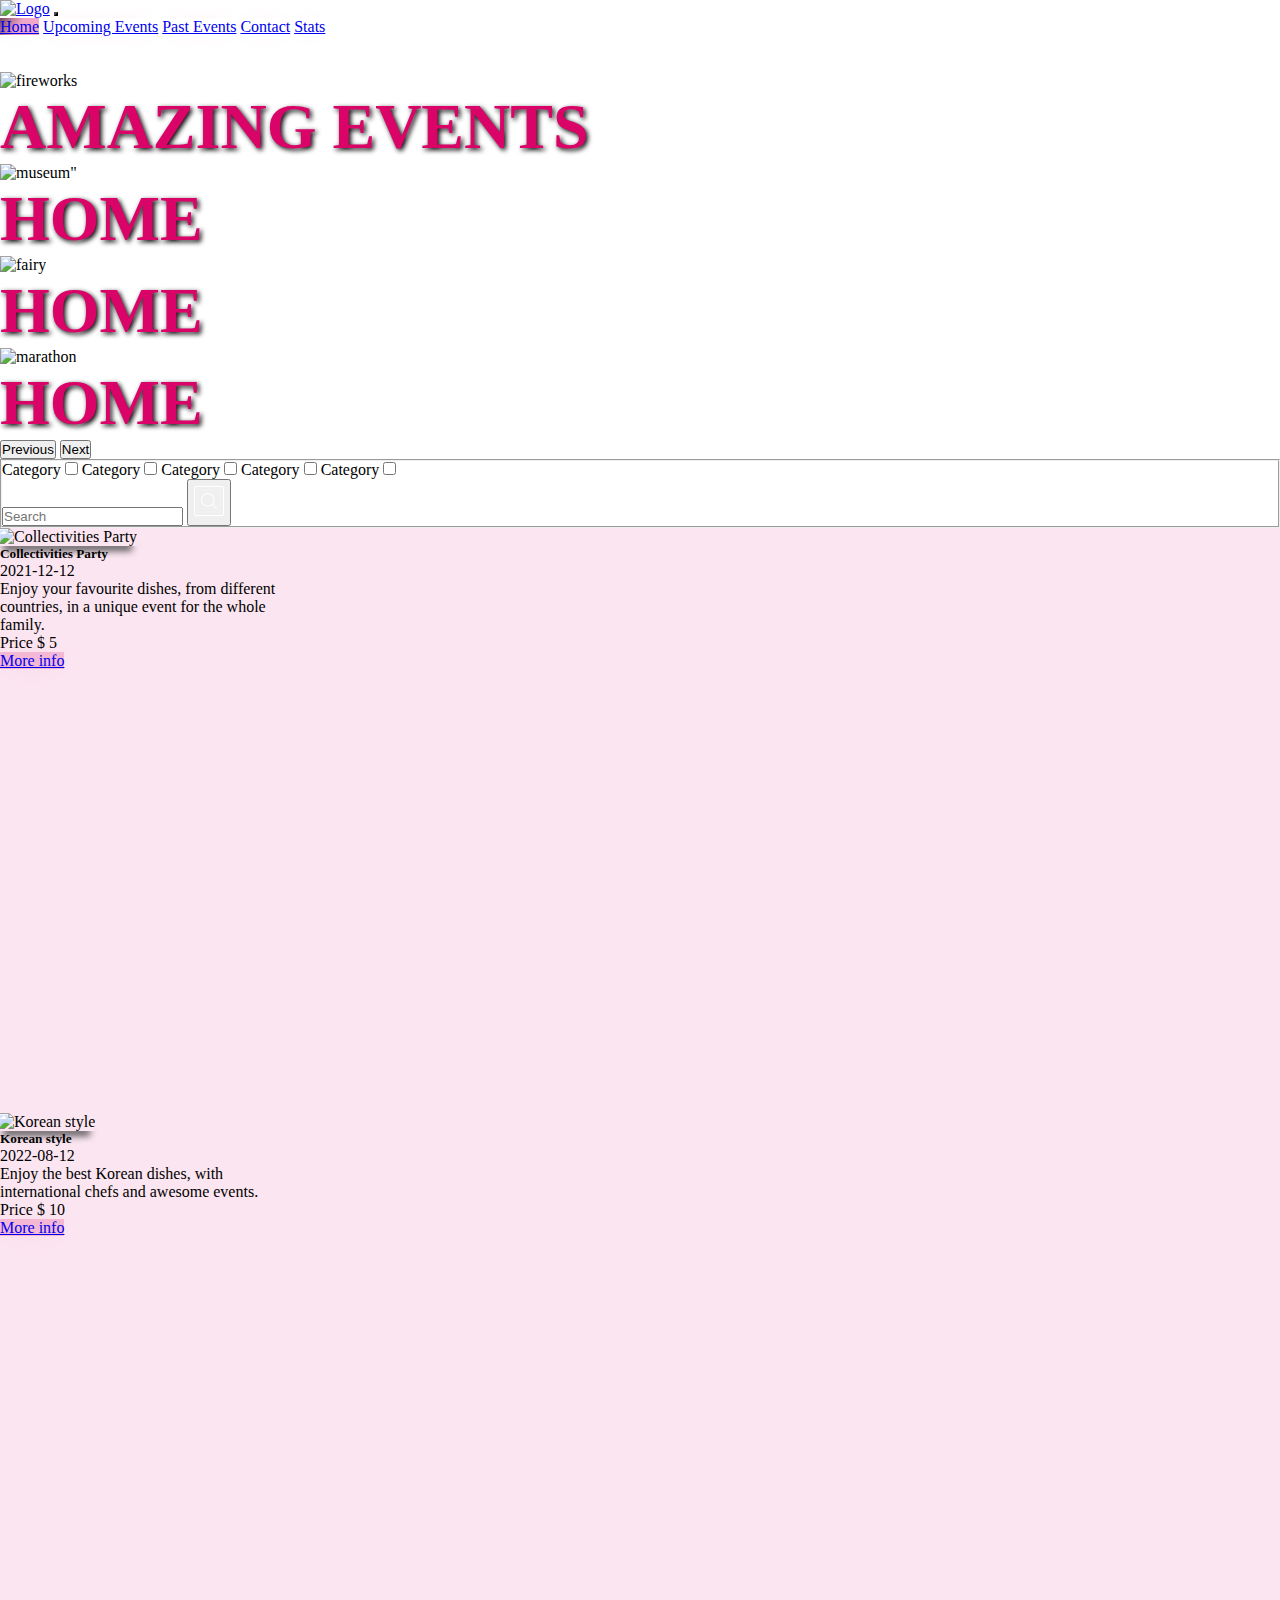
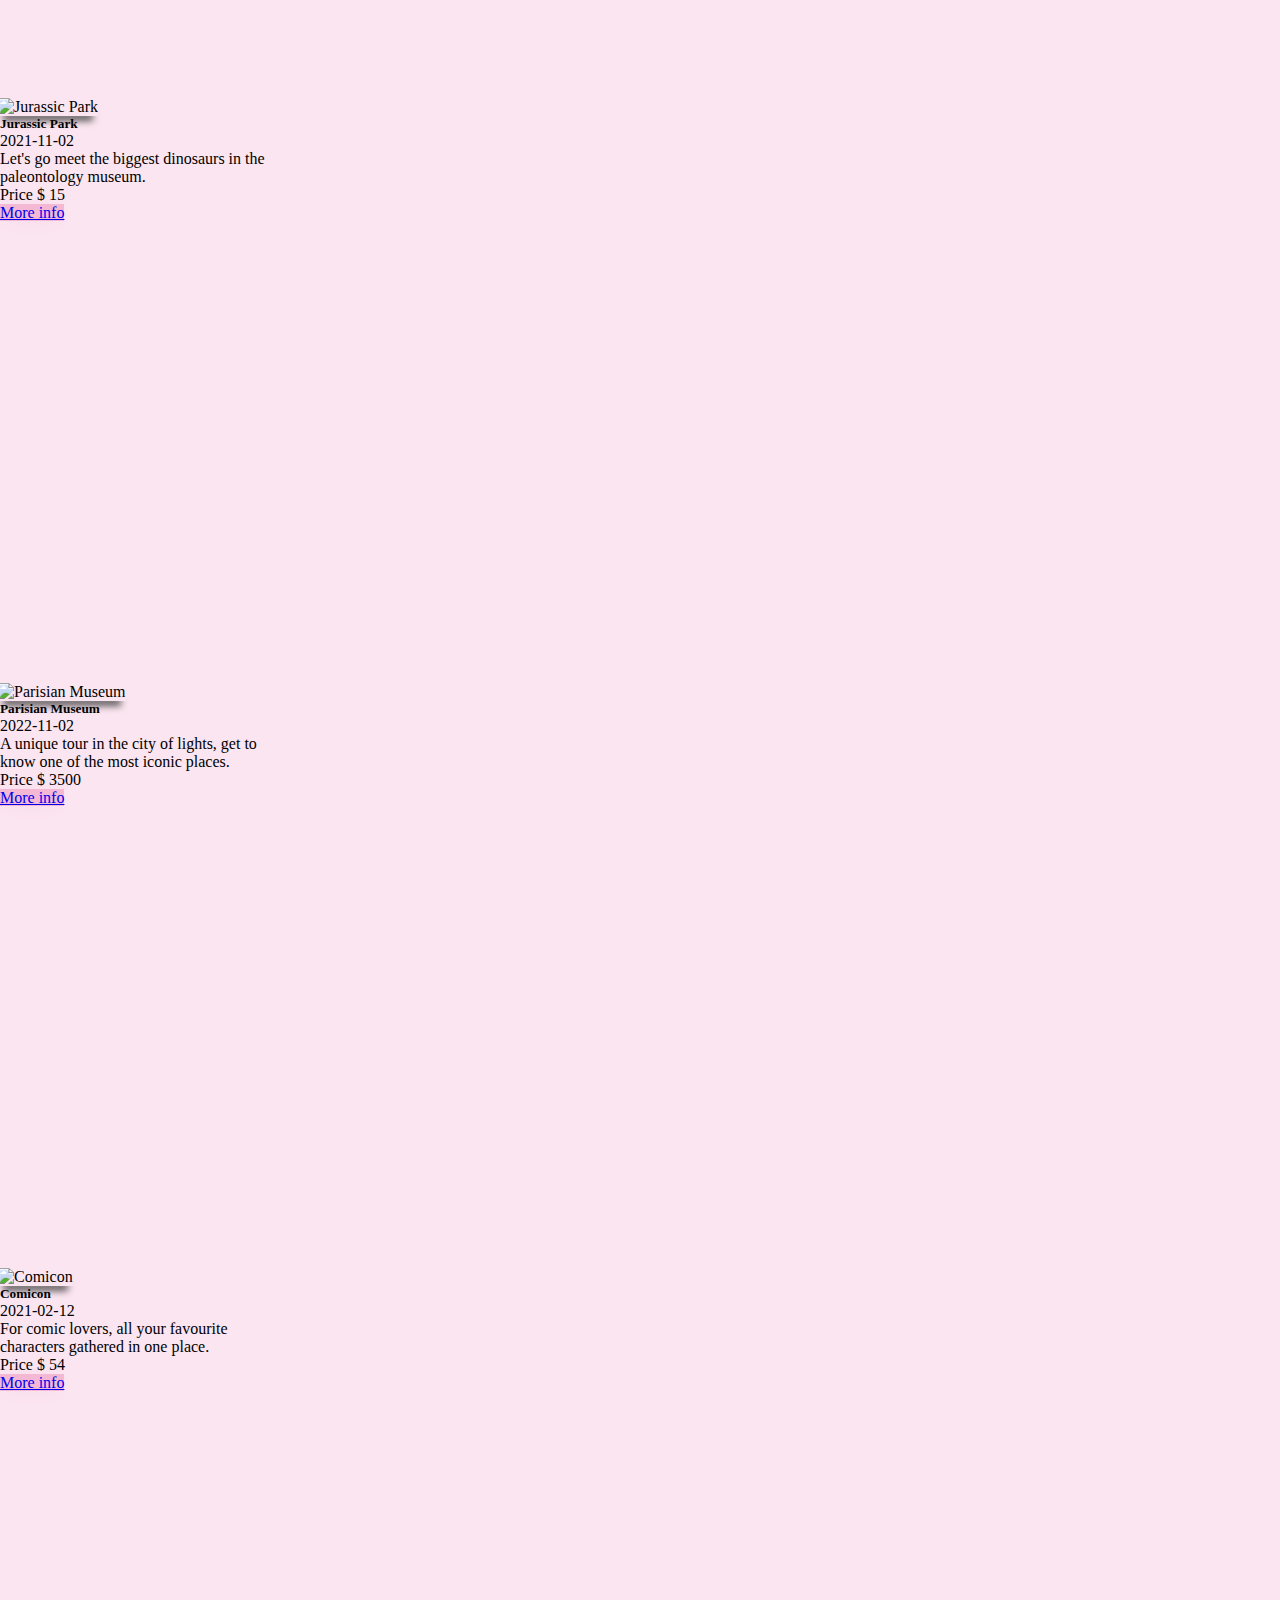
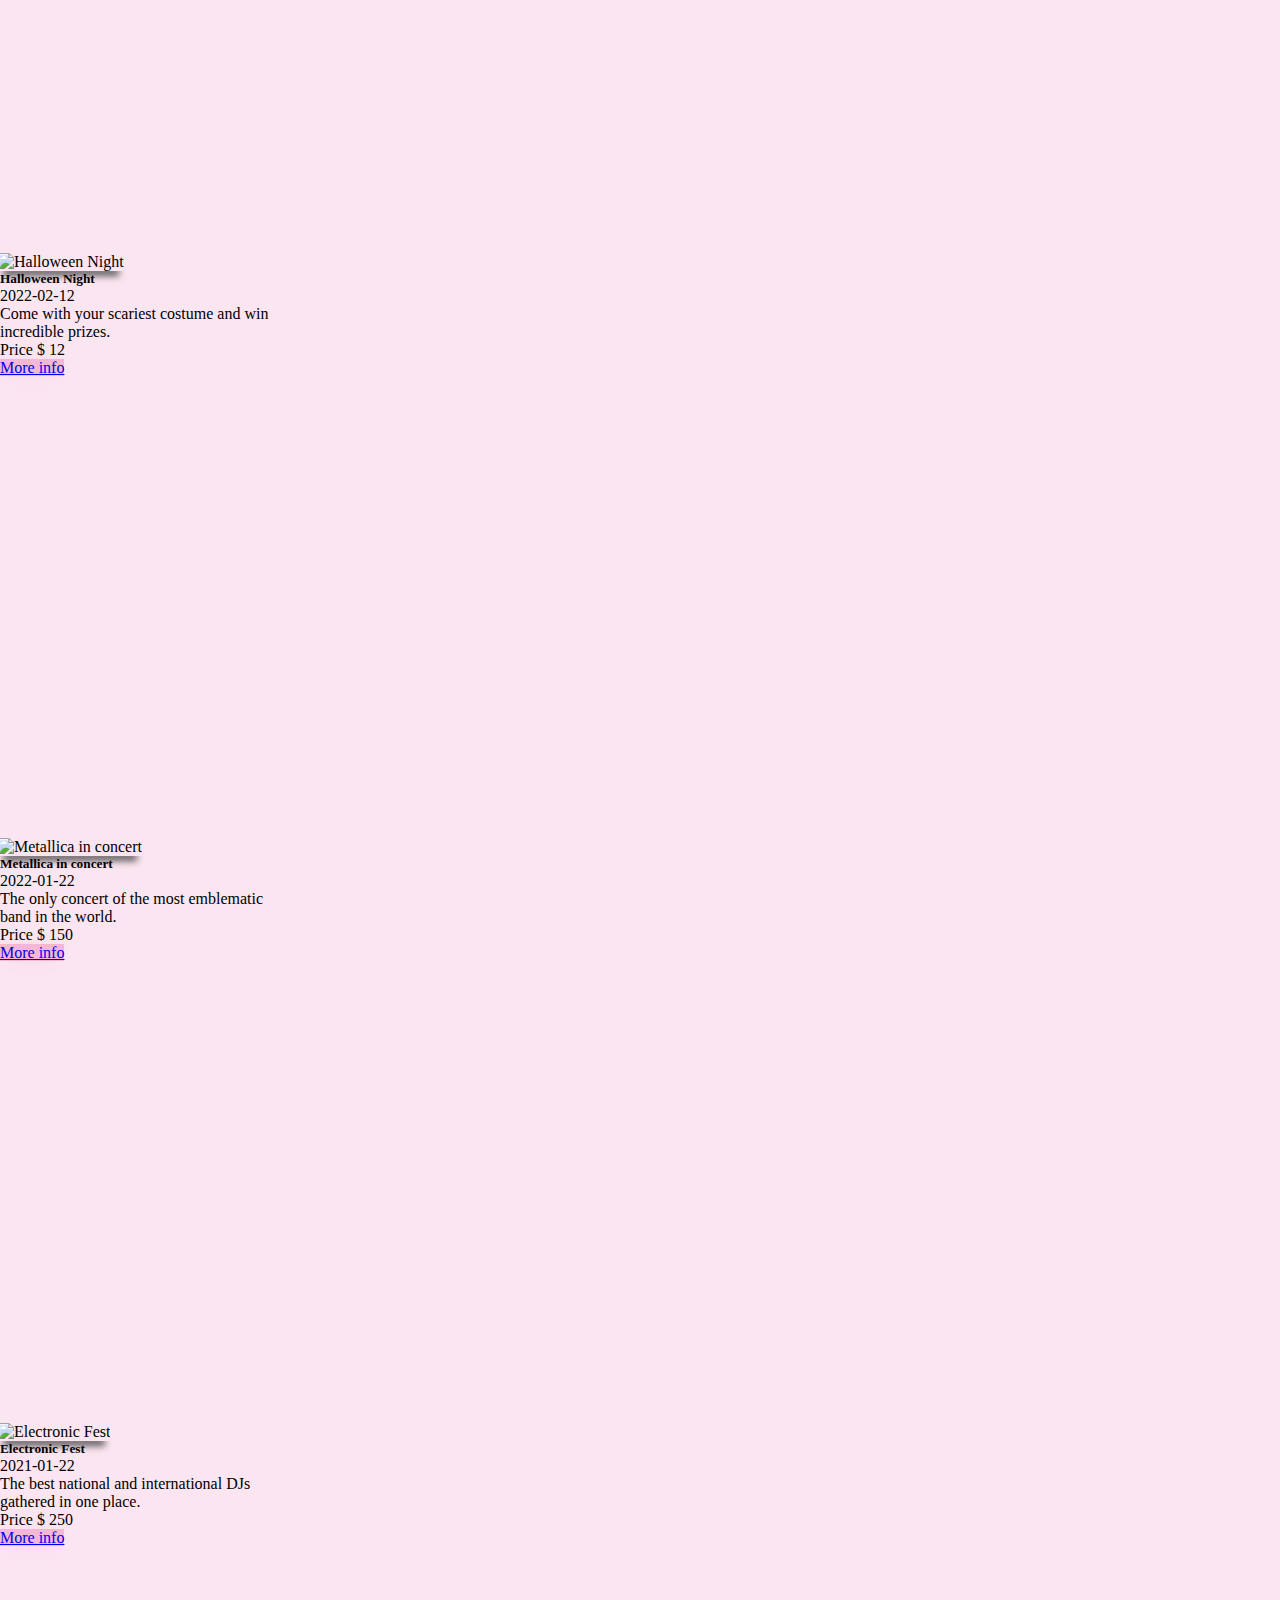
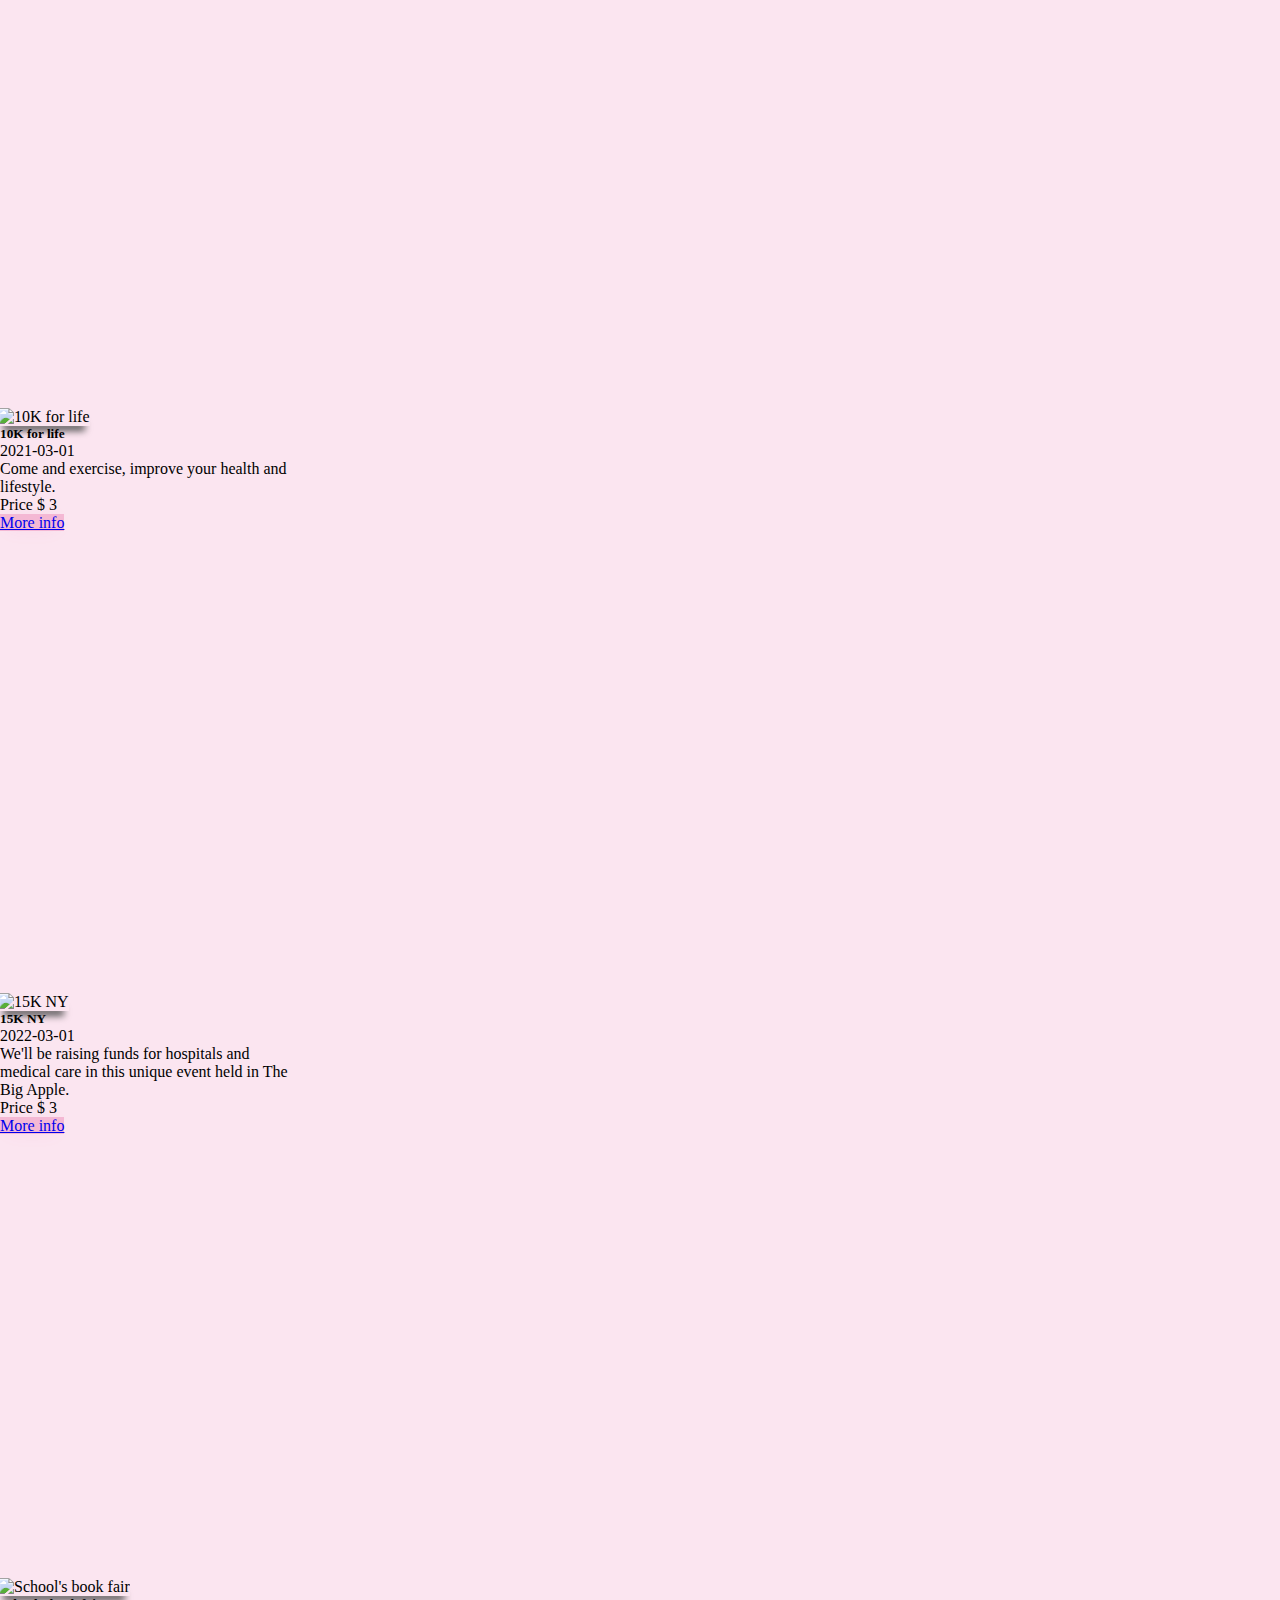
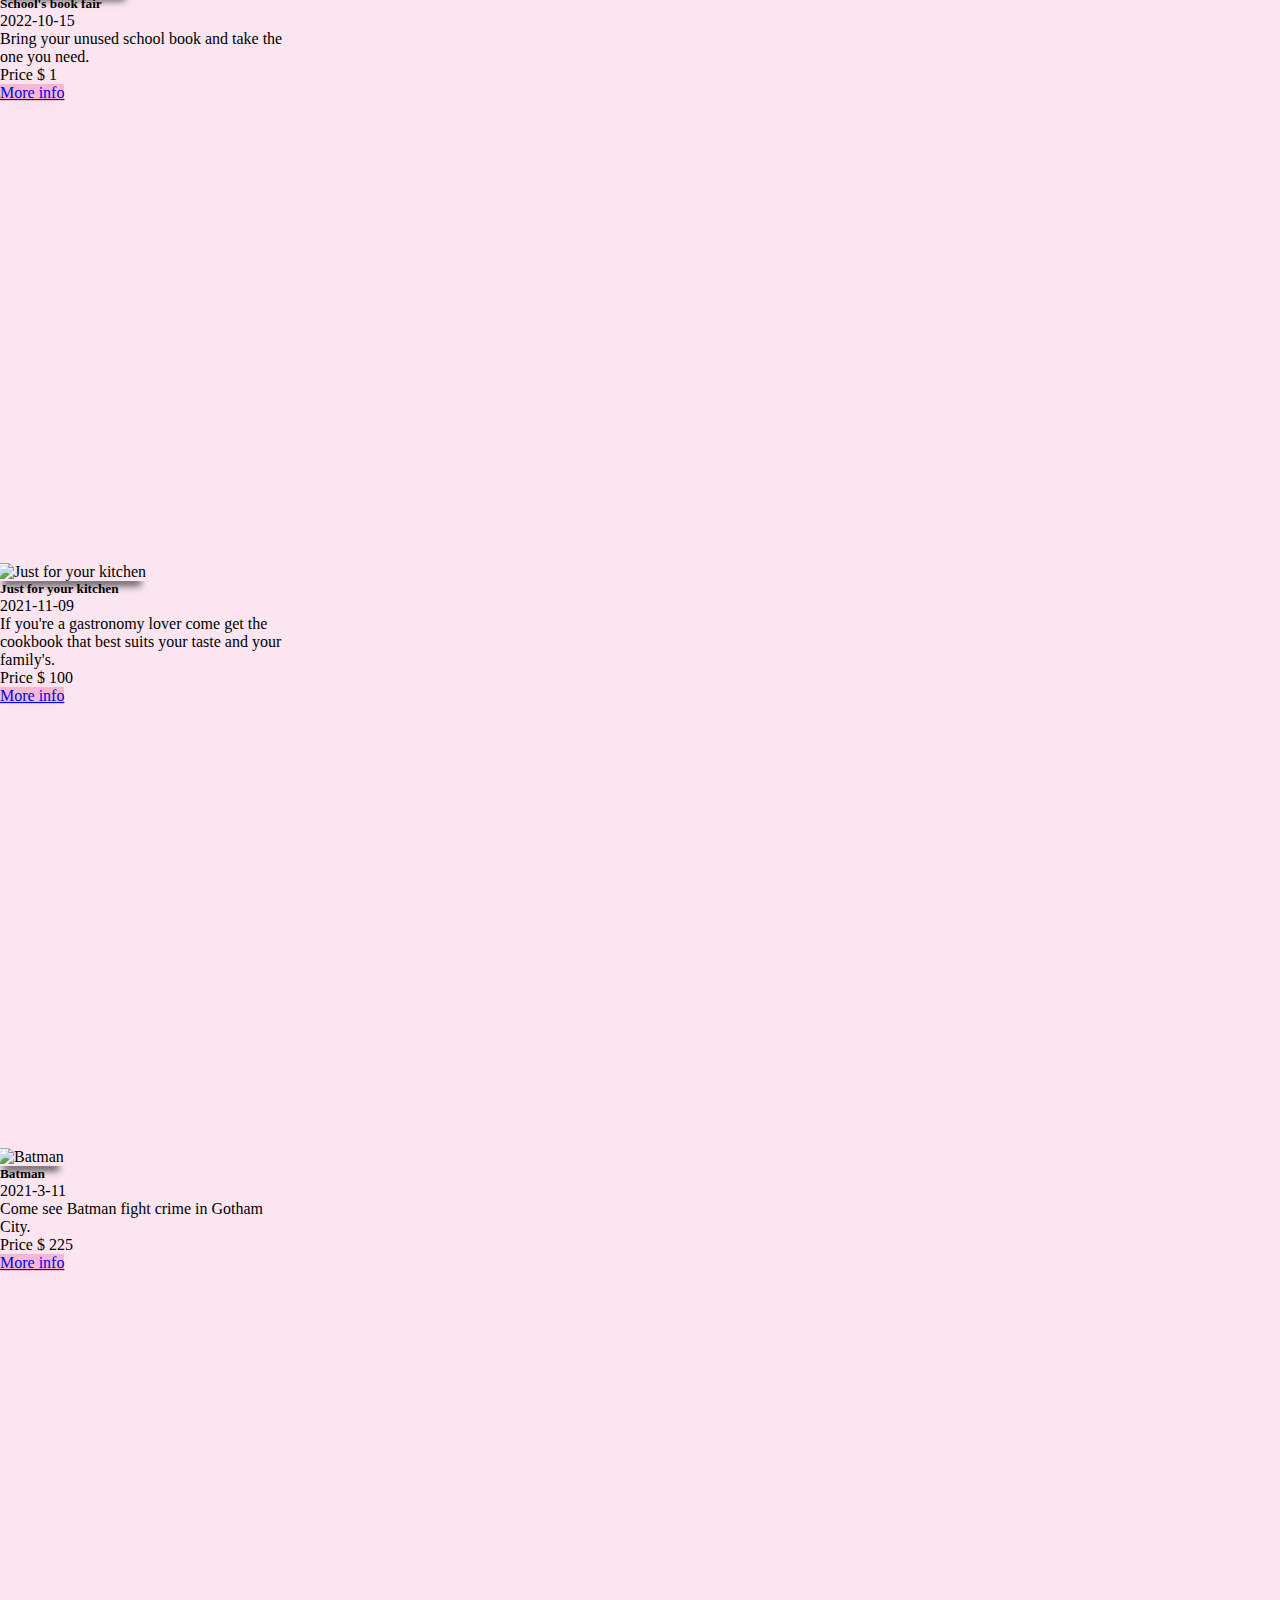
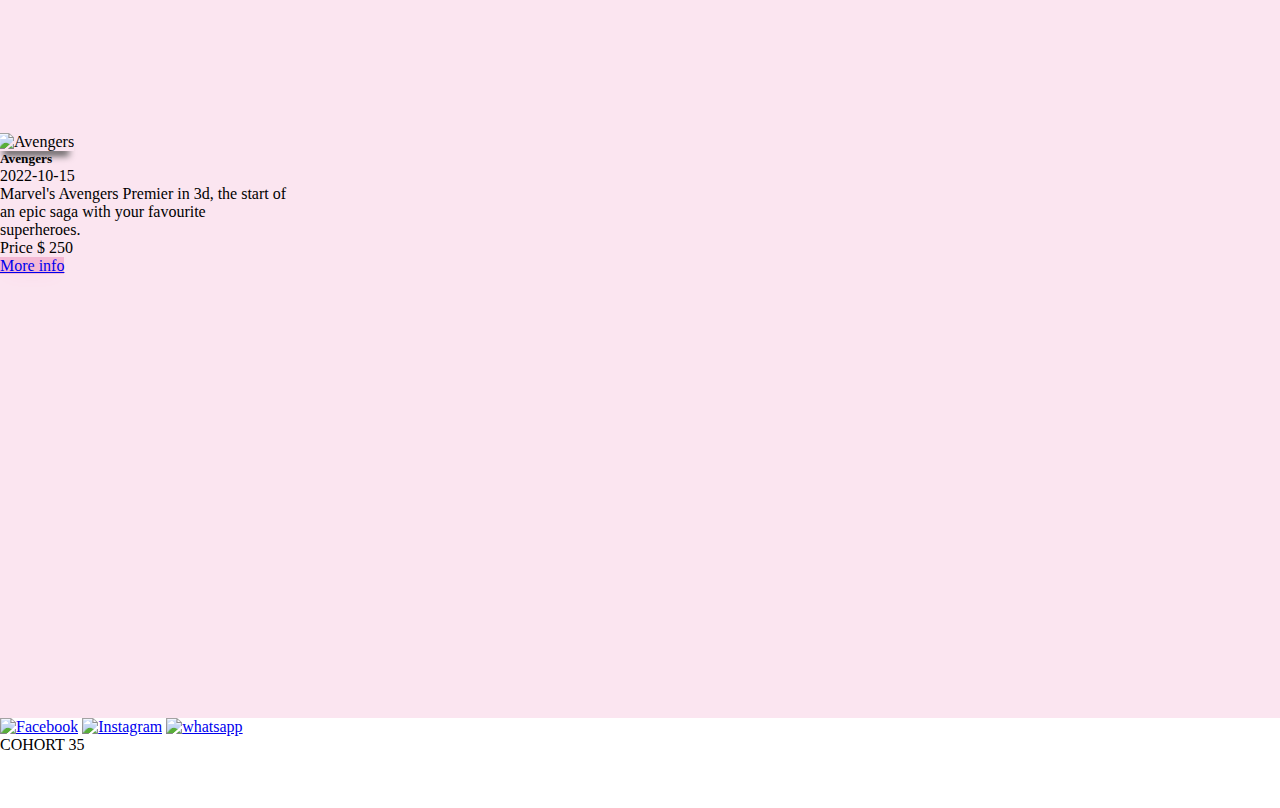
==== index.html @ feea942a "corrijo rutas de js y borro comentarios de cards" ====
<!DOCTYPE html>
<html lang="en">

<head>
    <meta charset="UTF-8" />
    <meta http-equiv="X-UA-Compatible" content="IE=edge" />
    <meta name="viewport" content="width=device-width, initial-scale=1.0" />
    <link rel="shortcut icon" href="./assest/images/favicon.png" type="image/x-icon" />
    <title>Home-Amazing Events</title>
    <link href="https://cdn.jsdelivr.net/npm/bootstrap@5.2.1/dist/css/bootstrap.min.css" rel="stylesheet"
    integrity="sha384-iYQeCzEYFbKjA/T2uDLTpkwGzCiq6soy8tYaI1GyVh/UjpbCx/TYkiZhlZB6+fzT" crossorigin="anonymous" />
    <link rel="preconnect" href="https://fonts.googleapis.com">
    <link rel="preconnect" href="https://fonts.gstatic.com" crossorigin>
    <link
    href="https://fonts.googleapis.com/css2?family=Alumni+Sans+Collegiate+One&family=Comic+Neue:ital,wght@0,700;1,700&family=Oswald:wght@300;400&display=swap"
    rel="stylesheet">
    <link rel="stylesheet" href="./assest/styles/styles.css" />
</head>

<body class="bg-dark bg-success">
    <!-- HEADER/NAV -->
    <header class="container-fluid text-bg-dark">
        <nav class="navbar navbar-expand-lg">
            <a class="navbar-brand" href="#"><img src="./assest/images/Logo_Amazing_Events.png" alt="Logo" width="80"
                    class="d-inline-block align-text-top" /></a>
            <button class="navbar-toggler " type="button" data-bs-toggle="collapse" data-bs-target="#navbarNav"
                aria-controls="navbarNav" aria-expanded="false" aria-label="Toggle navigation">
                <span class="navbar-toggler-icon "></span>
            </button>
            <div class="collapse navbar-collapse justify-content-end pe-3" id="navbarNav">
                <div class="navbar-nav align-items-center ">
                    <a class="nav-link text-white rounded-pill p-2" id="active" href="#">Home</a>
                    <a class="nav-link text-white rounded-pill p-2" href="./assest/pages/upcoming_events.html">Upcoming
                        Events</a>
                    <a class="nav-link text-white rounded-pill p-2" href="./assest/pages/past_events.html">Past Events</a>
                    <a class="nav-link text-white rounded-pill p-2" href="./assest/pages/contact.html">Contact</a>
                    <a class="nav-link text-white rounded-pill p-2" href="./assest/pages/stats.html">Stats</a>
                </div>
            </div>
        </nav>
    </header>
    <!-- CARROUSEL TOP -->
    <section id="carouselExampleControls" class="carousel slide" data-bs-ride="carousel">
        <div class="carousel-inner">
            <article class="carousel-item active">
                <img src="./assest/images/image1.jpg" class="d-block w-100 img1" alt="fireworks">
                <div class="card-img-overlay d-flex align-items-center justify-content-center
                ">
                    <h1>AMAZING EVENTS</h1>
                </div>
            </article>
            <article class="carousel-item ">
                <img src="./assest/images/img2.jpg" class="d-block w-100 img2" alt=museum">
                <div class="card-img-overlay d-flex align-items-center justify-content-center">
                    <h2 class=" text-dark">HOME</h2>
                </div>
            </article>
            <article class="carousel-item ">
                <img src="./assest/images/img3.jpg" class="d-block w-100 img3" alt="fairy">
                <div class="card-img-overlay d-flex align-items-center justify-content-center">
                    <h2 class="text-white ">HOME</h2>
                </div>
            </article>
            <article class="carousel-item ">
                <img src="./assest/images/img4.jpg" class="d-block w-100" alt="marathon">
                <div class="card-img-overlay d-flex align-items-center justify-content-center">
                    <h2 class=" text-white">HOME</h2>
                </div>
            </article>
            <button class="carousel-control-prev" type="button" data-bs-target="#carouselExampleControls"
                data-bs-slide="prev">
                <span class="carousel-control-prev-icon" aria-hidden="true"></span>
                <span class="visually-hidden">Previous</span>
            </button>
            <button class="carousel-control-next" type="button" data-bs-target="#carouselExampleControls"
                data-bs-slide="next">
                <span class="carousel-control-next-icon" aria-hidden="true"></span>
                <span class="visually-hidden">Next</span>
            </button>
        </div>
    </section>
    <!-- BUSCADOR -->
    <main class="container-fluid w-90">
        <form action="" class="row ">
            <fieldset class=" form-check form-switch d-inline-flex justify-content-evenly flex-wrap pt-2 m-0">
                <div class="col-9 d-inline-flex justify-content-evenly flex-wrap d-grid gap-5  pb-3">
                <label class="text-white form-check-label pe-3 ">Category
                    <input class=" form-check-input bg-danger" type="checkbox" role="switch" name="category1">
                </label>
                <label class=" text-white form-check-label pe-3">Category
                    <input class="form-check-input bg-danger" type="checkbox" role="switch" name="category2">
                </label>
                <label class="text-white form-check-label pe-3">Category
                    <input class=" form-check-input bg-danger" type="checkbox" role="switch" name="category3">
                </label>
                <label class=" text-white form-check-label pe-3">Category
                    <input class="form-check-input bg-danger" type="checkbox" role="switch" name="category4">
                </label>
                <label class=" text-white form-check-label pe-2">Category
                    <input class="form-check-input bg-danger" type="checkbox" role="switch" name="category5">
                </label>
            </div>
            <div class=" d-inline-flex justify-content-evenly flex-wrap align-self-sm-end">
                <input class="bg-dark bg-success"  type="search" placeholder="Search" aria-label="Search">
                <button class="bg-dark bg-success border-0 " type="submit"><img src="./assest/images/search.png" alt="search"></button>
            </div>
            </fieldset>
        </form>
        <!-- CARDS -->
        <div class="container mt-5 rounded-4 cardcontainer p-4" id="cardcontainer">
            <div class="row justify-content-evenly gap-5 row-cols-2 row-cols-lg-5 g-2 g-lg-3" id="container-card-2" >
               
            </div>
        </div>

    </main>
    <!-- FOOTER -->
    <footer class="container text-center pt-4">
        <div class="row">
            <div class="col-8 pe-3 text-start">
            <a href="https://www.facebook.com/" target="_blank" class="col-1"><img src="./assest/images/facebook.png" alt="Facebook"></a>
            <a href="https://www.instagram.com/" target="_blank" class="col-1"><img src="./assest/images/instagram.png" alt="Instagram"></a>
            <a href=" https://wa.me/5493512704270" target="_blank" class="col-1"> <img src="./assest/images/whatsapp.png" alt="whatsapp"></a>
        </div>
        <p class="text-white col-3 text-end">COHORT 35</p>
        
    </footer>
    <script src="./assest/scripts/data.js"></script>
    <script src="./assest/scripts/index.js"></script>
    <script src="https://cdn.jsdelivr.net/npm/bootstrap@5.2.1/dist/js/bootstrap.bundle.min.js"
        integrity="sha384-u1OknCvxWvY5kfmNBILK2hRnQC3Pr17a+RTT6rIHI7NnikvbZlHgTPOOmMi466C8"
        crossorigin="anonymous"></script>
</body>

</html>
---- assest/styles/styles.css ----
*{
    padding: 0;
    margin: 0;
    box-sizing: border-box;
}


header {
    min-height: 8vh;
}
main {
    min-height: 60vh;
    
}

.nav-link, .btn  {
    box-shadow: rgba(238, 36, 157, 0.242) 0 1px 20px -7px;
}
.btn{
    background-color: #e03f8a45;
}
.nav-link:hover, .btn:hover {
    background: linear-gradient(120deg,#4e0d2b32, #dc247a1a 50%,#d307663a);
  }
#active {
    background: linear-gradient(120deg,#4e0d2bbf, #dc247a68 50%,#d3076658);
}
.navbar-brand:hover{
    transition: 2s;
    transform: scale(2) translate(70%, 5%);
}
.navbar-toggler {
    background-color: #91878c21;
    
}

.carouselExampleControls {
    height: 10vh;
}
.card-img-overlay h2, .card-img-overlay h1{
    font-size: 4rem;
    color: #da0368;
    text-shadow: black 2px 2px 5px ;
    animation: focus-in-expand 1.9s cubic-bezier(0.250, 0.460, 0.450, 0.940) both;

}
.carousel img {
    height: 20vh;
    object-fit:cover;
}
.img1 {
   object-position: 50% 70%;
}
.img2 {
    object-position: 50% 50%;
}
.img3 {
    object-position: 50% 20%;
}

.cardcontainer, .details_container {
    background-color: #da03671a;
}
.cardcontainer .card {
    /* box-shadow: #03da7658 0 8px 30px -7px; */
    min-height: 65vh;   
    
}
.cardcontainer .card:hover, .details_card:hover {
        border-top: 2px solid #da0368;
        border-left: 2px solid #da0368;
        border-bottom: 2px solid rgb(233, 52, 110);
        border-right: 2px solid rgb(233, 52, 110);
        box-shadow: rgba(240, 46, 170, 0.4) 5px 5px, rgba(240, 46, 170, 0.3) 10px 10px, rgba(240, 46, 170, 0.2) 15px 15px, rgba(240, 46, 170, 0.1) 20px 20px, rgba(240, 46, 170, 0.05) 25px 25px;
       
}

.card-body {
    min-height: 50%;
}

#card img {
    height: 50%;
    object-fit:cover;
    box-shadow: rgb(90, 89, 89) 0 10px 7px -5px;
    margin: -2px -1px -2px -2px;
}
.details_container {
    min-height: 70vh;
}
.details_card {
    width: 70%;
    min-height: 50vh;
}

.details_card img {
    height: 100%;
    width: 100%;
    object-fit: cover;
    margin: -1px 0px -1px -1px;
}

table {
    width: 85%!important;
    border: 1px solid rgba(255, 255, 255, 0.44);
}
table th {
  background-color: #f5285b17 !important;
  
}
table td {
    width: 33%;
}

footer {
    height: 10vh;
}
footer img:hover{
    animation: jello-horizontal 0.9s both;
    
}

@keyframes jello-horizontal {
    0% {
      transform: scale3d(1, 1, 1);
    }
    30% {
      transform: scale3d(1.25, 0.75, 1);
    }
    40% {
      transform: scale3d(0.75, 1.25, 1);
    }
    50% {
      transform: scale3d(1.15, 0.85, 1);
    }
    65% {
      transform: scale3d(0.95, 1.05, 1);
    }
    75% {
      transform: scale3d(1.05, 0.95, 1);
    }
    100% {
      transform: scale3d(1, 1, 1);
    }
  }
  @keyframes focus-in-expand {
    0% {
      letter-spacing: -0.5em;
      filter: blur(12px);
      opacity: 0;
    }
    100% {
      filter: blur(0px);
      opacity: 1;
    }
  }
  

@media (max-width:565px){
    .card-img-overlay h2, .card-img-overlay h1 {
        font-size: 2.5rem;
       
    }   
     .details_card .card-body {
        height: auto;
     }
}
@media (max-width:352px) {
    .card-img-overlay h2, .card-img-overlay h1 {
        font-size: 2rem;
    }
}
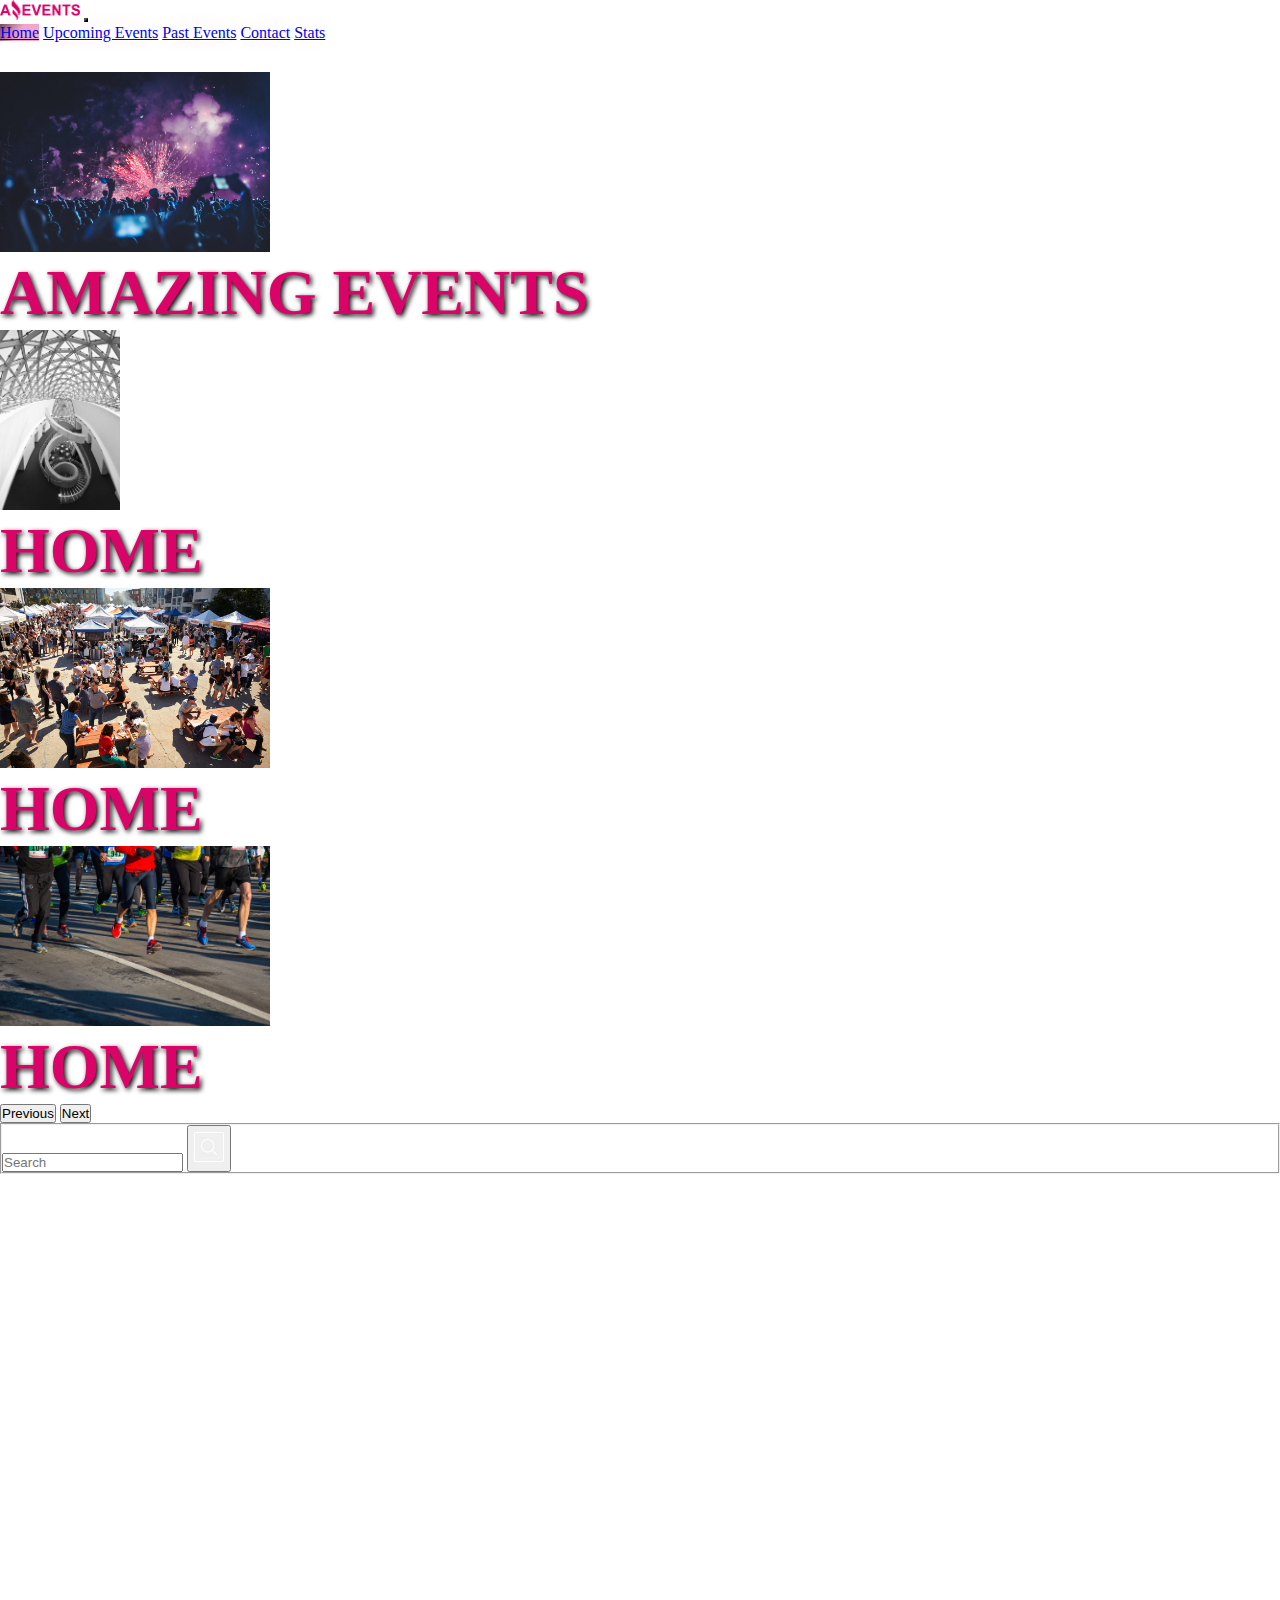
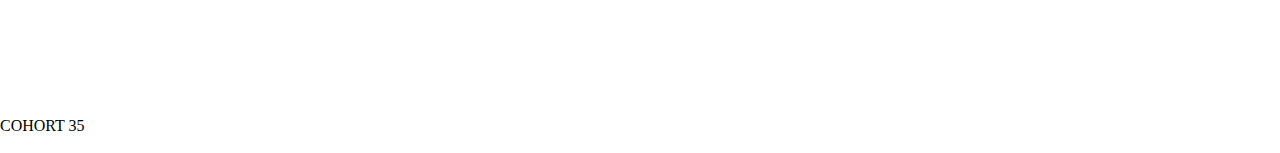
==== commit 1d895f90: "Merge pull request #3 from LailaJalil/task3" ====
--- a/index.html
+++ b/index.html
@@ -35,7 +35,9 @@
                     <a class="nav-link text-white rounded-pill p-2" href="./assest/pages/past_events.html">Past Events</a>
                     <a class="nav-link text-white rounded-pill p-2" href="./assest/pages/contact.html">Contact</a>
                     <a class="nav-link text-white rounded-pill p-2" href="./assest/pages/stats.html">Stats</a>
+                    <!-- <button class="btn rounded-pill bg-dark p-1"  id="dark-mode-js"><img src="./assest/images/dark-mode.png" /></button> -->
                 </div>
+
             </div>
         </nav>
     </header>
@@ -78,38 +80,27 @@
                 <span class="visually-hidden">Next</span>
             </button>
         </div>
-    </section>
+    </section>  
     <!-- BUSCADOR -->
     <main class="container-fluid w-90">
-        <form action="" class="row ">
-            <fieldset class=" form-check form-switch d-inline-flex justify-content-evenly flex-wrap pt-2 m-0">
-                <div class="col-9 d-inline-flex justify-content-evenly flex-wrap d-grid gap-5  pb-3">
-                <label class="text-white form-check-label pe-3 ">Category
-                    <input class=" form-check-input bg-danger" type="checkbox" role="switch" name="category1">
-                </label>
-                <label class=" text-white form-check-label pe-3">Category
-                    <input class="form-check-input bg-danger" type="checkbox" role="switch" name="category2">
-                </label>
-                <label class="text-white form-check-label pe-3">Category
-                    <input class=" form-check-input bg-danger" type="checkbox" role="switch" name="category3">
-                </label>
-                <label class=" text-white form-check-label pe-3">Category
-                    <input class="form-check-input bg-danger" type="checkbox" role="switch" name="category4">
-                </label>
-                <label class=" text-white form-check-label pe-2">Category
-                    <input class="form-check-input bg-danger" type="checkbox" role="switch" name="category5">
-                </label>
+        <form action="" class="row">
+            <fieldset class=" form-check form-switch d-inline-flex justify-content-evenly flex-wrap pt-2 m-0" >
+               <div class="col-9 d-inline-flex justify-content-evenly flex-wrap d-grid gap-4 pb-2" id="js-checkbox"> 
+         
+            </div>  
+            <div class=" d-inline-flex justify-content-evenly flex-wrap align-self-sm-end" id="options-js" >
+                <input class="bg-dark bg-success text-white" id="text-search-js" type="search" placeholder="Search" aria-label="Search" >
+                <button class="bg-dark bg-success border-0 " type="submit" id="js-search"><img src="./assest/images/search.png"  alt="search" ></button>
             </div>
-            <div class=" d-inline-flex justify-content-evenly flex-wrap align-self-sm-end">
-                <input class="bg-dark bg-success"  type="search" placeholder="Search" aria-label="Search">
-                <button class="bg-dark bg-success border-0 " type="submit"><img src="./assest/images/search.png" alt="search"></button>
-            </div>
-            </fieldset>
+            
+        </fieldset>
+
         </form>
         <!-- CARDS -->
-        <div class="container mt-5 rounded-4 cardcontainer p-4" id="cardcontainer">
-            <div class="row justify-content-evenly gap-5 row-cols-2 row-cols-lg-5 g-2 g-lg-3" id="container-card-2" >
-               
+         
+        <div class="container mt-5 rounded-4 cardcontainer p-4">
+            <div class="row justify-content-evenly gap-5 row-cols-2 row-cols-lg-5 g-2 g-lg-3" id="container-card-home" >
+                
             </div>
         </div>
 
@@ -126,10 +117,11 @@
         
     </footer>
     <script src="./assest/scripts/data.js"></script>
-    <script src="./assest/scripts/index.js"></script>
+    <script src="./assest/scripts/main.js"></script>
     <script src="https://cdn.jsdelivr.net/npm/bootstrap@5.2.1/dist/js/bootstrap.bundle.min.js"
         integrity="sha384-u1OknCvxWvY5kfmNBILK2hRnQC3Pr17a+RTT6rIHI7NnikvbZlHgTPOOmMi466C8"
         crossorigin="anonymous"></script>
+       
 </body>
 
 </html>--- a/assest/styles/styles.css
+++ b/assest/styles/styles.css
@@ -12,6 +12,13 @@
     min-height: 60vh;
     
 }
+
+ .notfound{
+  background-image: url(../images/not_found.jpg);
+  background-position: 55% 50%;
+  background-size: 20vmax;
+  background-repeat: no-repeat;
+} 
 
 .nav-link, .btn  {
     box-shadow: rgba(238, 36, 157, 0.242) 0 1px 20px -7px;
@@ -79,14 +86,14 @@
     min-height: 50%;
 }
 
-#card img {
+.card img {
     height: 50%;
     object-fit:cover;
     box-shadow: rgb(90, 89, 89) 0 10px 7px -5px;
     margin: -2px -1px -2px -2px;
 }
 .details_container {
-    min-height: 70vh;
+    min-height: 50vh;
 }
 .details_card {
     width: 70%;
@@ -120,6 +127,34 @@
     
 }
 
+.form-select-sm{
+  width: 30%;
+  padding-left: 0;
+}
+::-webkit-scrollbar {
+    width: 12px;
+  }
+
+  /* Track */
+  ::-webkit-scrollbar-track {
+    background: #120404;
+  }
+
+  /* Handle */
+  ::-webkit-scrollbar-thumb {
+    background:  #da03671a;
+  }
+
+  /* Handle on hover */
+  ::-webkit-scrollbar-thumb:hover {
+    background: #da0368;
+  } 
+
+@media (max-width: 768px) {
+    .card-img-overlay h2, .card-img-overlay h1 {
+        font-size: 4rem;
+    }
+}
 @keyframes jello-horizontal {
     0% {
       transform: scale3d(1, 1, 1);
@@ -154,7 +189,6 @@
       opacity: 1;
     }
   }
-  
 
 @media (max-width:565px){
     .card-img-overlay h2, .card-img-overlay h1 {
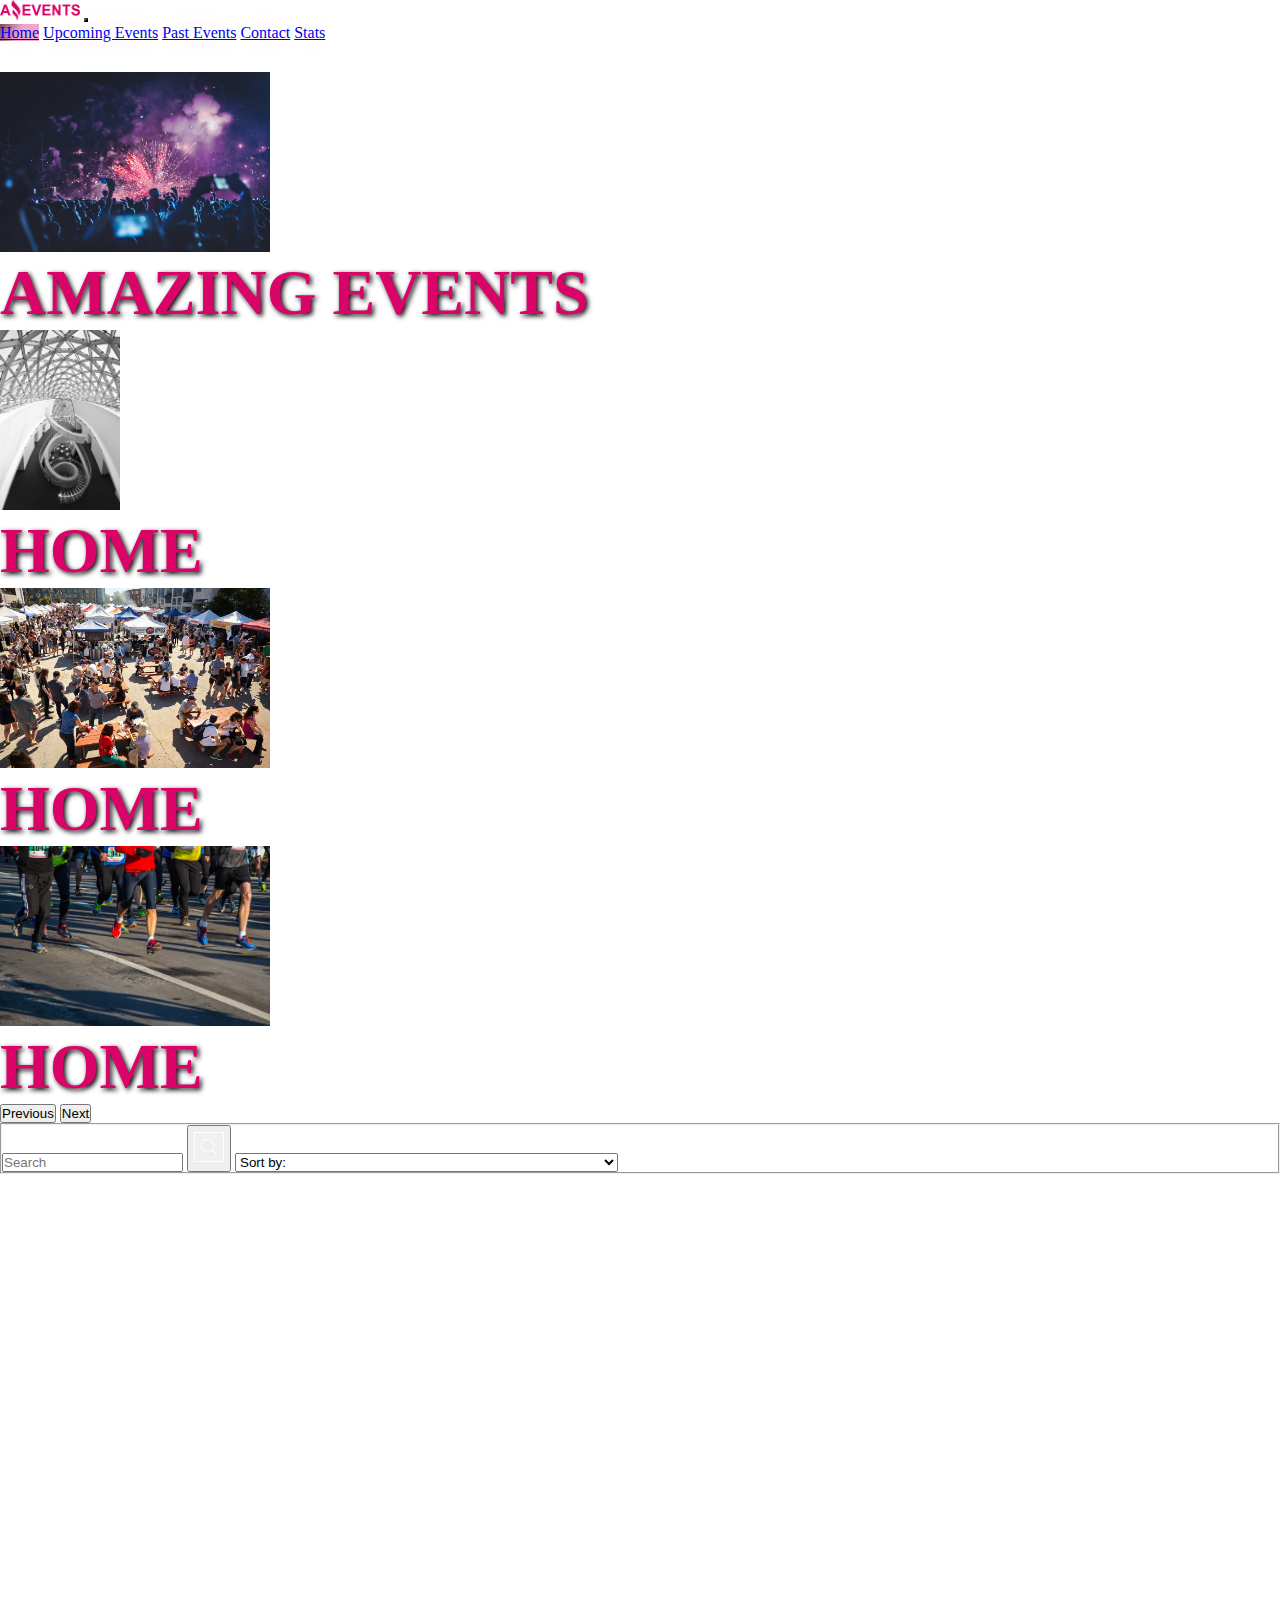
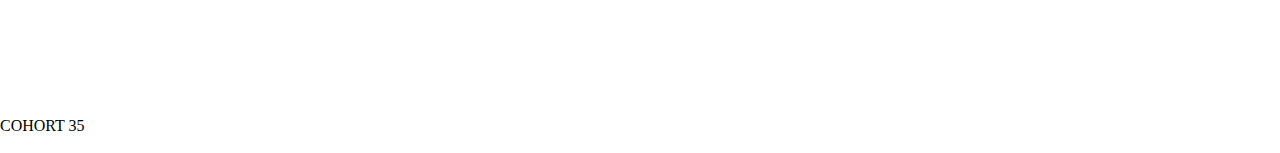
==== commit 5ea4e9af: "corrijo checkboxes con container equivocados en todos los js, termino impresión datos de tabla, elim" ====
--- a/index.html
+++ b/index.html
@@ -35,7 +35,6 @@
                     <a class="nav-link text-white rounded-pill p-2" href="./assest/pages/past_events.html">Past Events</a>
                     <a class="nav-link text-white rounded-pill p-2" href="./assest/pages/contact.html">Contact</a>
                     <a class="nav-link text-white rounded-pill p-2" href="./assest/pages/stats.html">Stats</a>
-                    <!-- <button class="btn rounded-pill bg-dark p-1"  id="dark-mode-js"><img src="./assest/images/dark-mode.png" /></button> -->
                 </div>
 
             </div>
@@ -116,7 +115,6 @@
         <p class="text-white col-3 text-end">COHORT 35</p>
         
     </footer>
-    <script src="./assest/scripts/data.js"></script>
     <script src="./assest/scripts/main.js"></script>
     <script src="https://cdn.jsdelivr.net/npm/bootstrap@5.2.1/dist/js/bootstrap.bundle.min.js"
         integrity="sha384-u1OknCvxWvY5kfmNBILK2hRnQC3Pr17a+RTT6rIHI7NnikvbZlHgTPOOmMi466C8"
--- a/assest/styles/styles.css
+++ b/assest/styles/styles.css
@@ -104,6 +104,7 @@
     height: 100%;
     width: 100%;
     object-fit: cover;
+    object-position: 25% 50%;
     margin: -1px 0px -1px -1px;
 }
 
@@ -112,10 +113,10 @@
     border: 1px solid rgba(255, 255, 255, 0.44);
 }
 table th {
-  background-color: #f5285b17 !important;
-  
-}
-table td {
+  background-color: #f5285b17 !important; 
+}
+
+td {
     width: 33%;
 }
 
@@ -190,6 +191,15 @@
     }
   }
 
+
+@media (max-witdh:768px){
+  .details_card {
+    height: auto;
+    width: 100%;
+    margin:0;
+    padding:0;
+ }
+}
 @media (max-width:565px){
     .card-img-overlay h2, .card-img-overlay h1 {
         font-size: 2.5rem;
@@ -197,6 +207,7 @@
     }   
      .details_card .card-body {
         height: auto;
+        width: 90%;
      }
 }
 @media (max-width:352px) {
